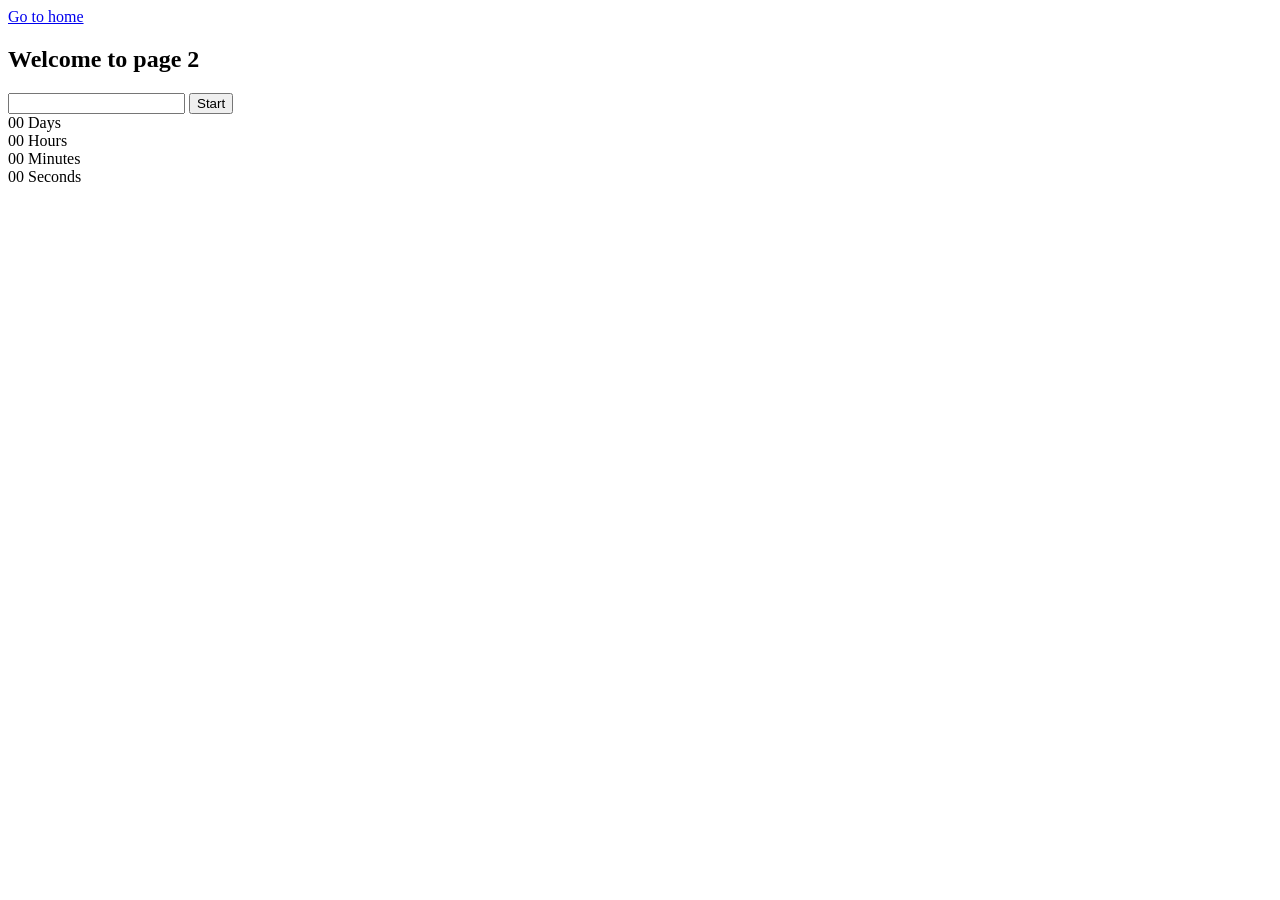
==== 1-timer.html @ c006c1fb "Deploying to gh-pages from @ Yana-Romanenko/goit-js-hw-10@7f6b38b0b735f0c313ab9138b171c3184726f9ec 🚀" ====
<!DOCTYPE html>
<html lang="en">
  <head>
    <meta charset="UTF-8" />
    <meta http-equiv="X-UA-Compatible" content="IE=edge" />
    <meta name="viewport" content="width=device-width, initial-scale=1.0" />
    <title>Page 2</title>
  </head>
  <body>
    <section>
      <a href="./index.html">Go to home</a>
      <h1>Welcome to page 2</h1>
    </section>

    <input type="text" id="datetime-picker" />
    <button type="button" data-start>Start</button>

    <div class="timer">
      <div class="field">
        <span class="value" data-days>00</span>
        <span class="label">Days</span>
      </div>
      <div class="field">
        <span class="value" data-hours>00</span>
        <span class="label">Hours</span>
      </div>
      <div class="field">
        <span class="value" data-minutes>00</span>
        <span class="label">Minutes</span>
      </div>
      <div class="field">
        <span class="value" data-seconds>00</span>
        <span class="label">Seconds</span>
      </div>
    </div>

    <script src="./js/1-timer.js"></script>
  </body>
</html>
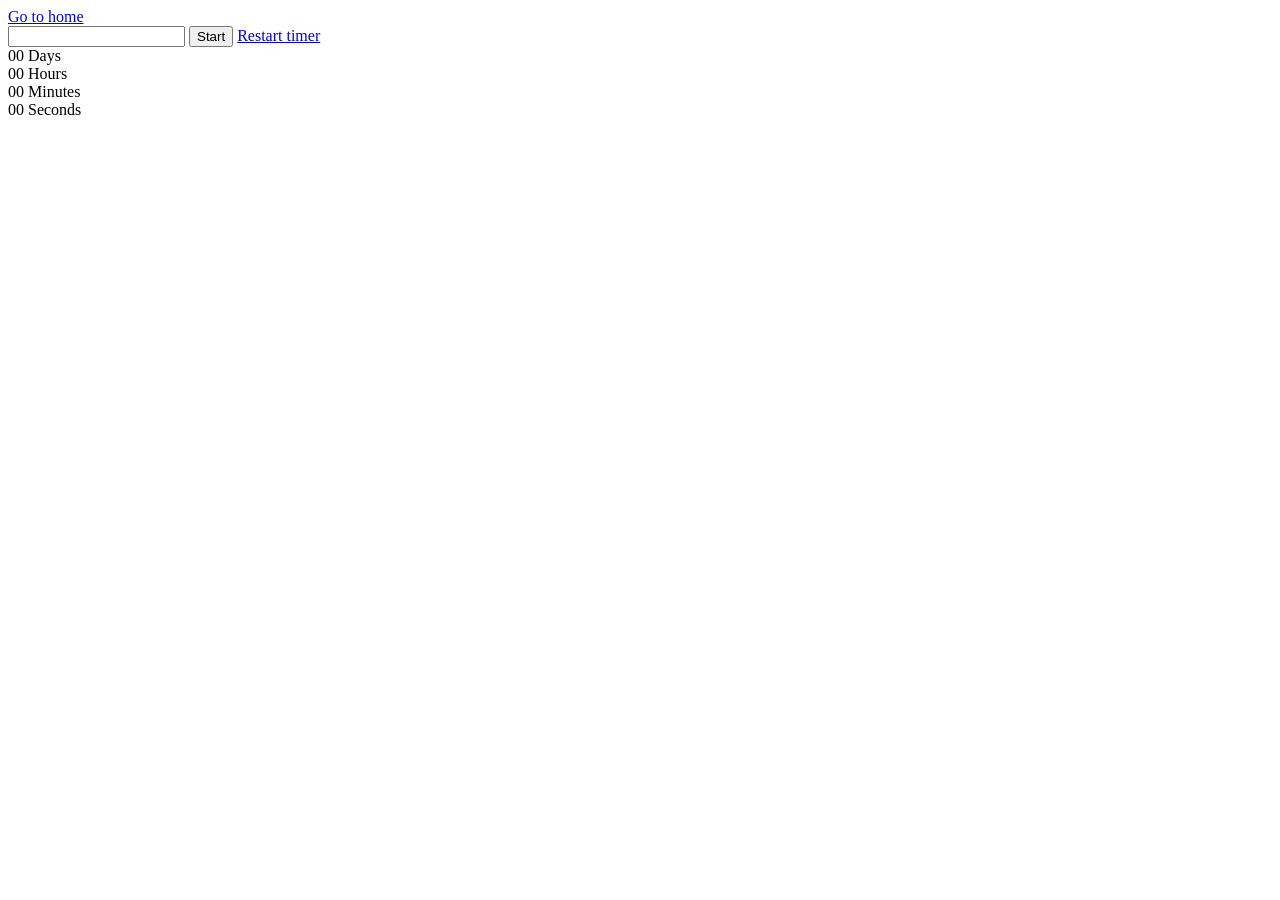
==== commit 9172efcf: "Deploying to gh-pages from @ Yana-Romanenko/goit-js-hw-10@413db36c8a2b61157b68218d1af701650b0cef00 🚀" ====
--- a/1-timer.html
+++ b/1-timer.html
@@ -4,16 +4,22 @@
     <meta charset="UTF-8" />
     <meta http-equiv="X-UA-Compatible" content="IE=edge" />
     <meta name="viewport" content="width=device-width, initial-scale=1.0" />
+    
     <title>Page 2</title>
+    <script type="module" crossorigin src="/goit-js-hw-10/commonHelpers.js"></script>
+    <link rel="modulepreload" crossorigin href="/goit-js-hw-10/assets/styles-ccc9fe83.js">
+    <link rel="modulepreload" crossorigin href="/goit-js-hw-10/assets/vendor-651d7991.js">
+    <link rel="stylesheet" href="/goit-js-hw-10/assets/styles-2617a4e7.css">
+    <link rel="stylesheet" href="/goit-js-hw-10/assets/vendor-80d0dc0f.css">
   </head>
   <body>
-    <section>
+    <section class="nav-section">
       <a href="./index.html">Go to home</a>
-      <h1>Welcome to page 2</h1>
     </section>
 
     <input type="text" id="datetime-picker" />
     <button type="button" data-start>Start</button>
+    <a class="restart" href="./1-timer.html">Restart timer</a>
 
     <div class="timer">
       <div class="field">
@@ -34,6 +40,6 @@
       </div>
     </div>
 
-    <script src="./js/1-timer.js"></script>
+    
   </body>
 </html>
